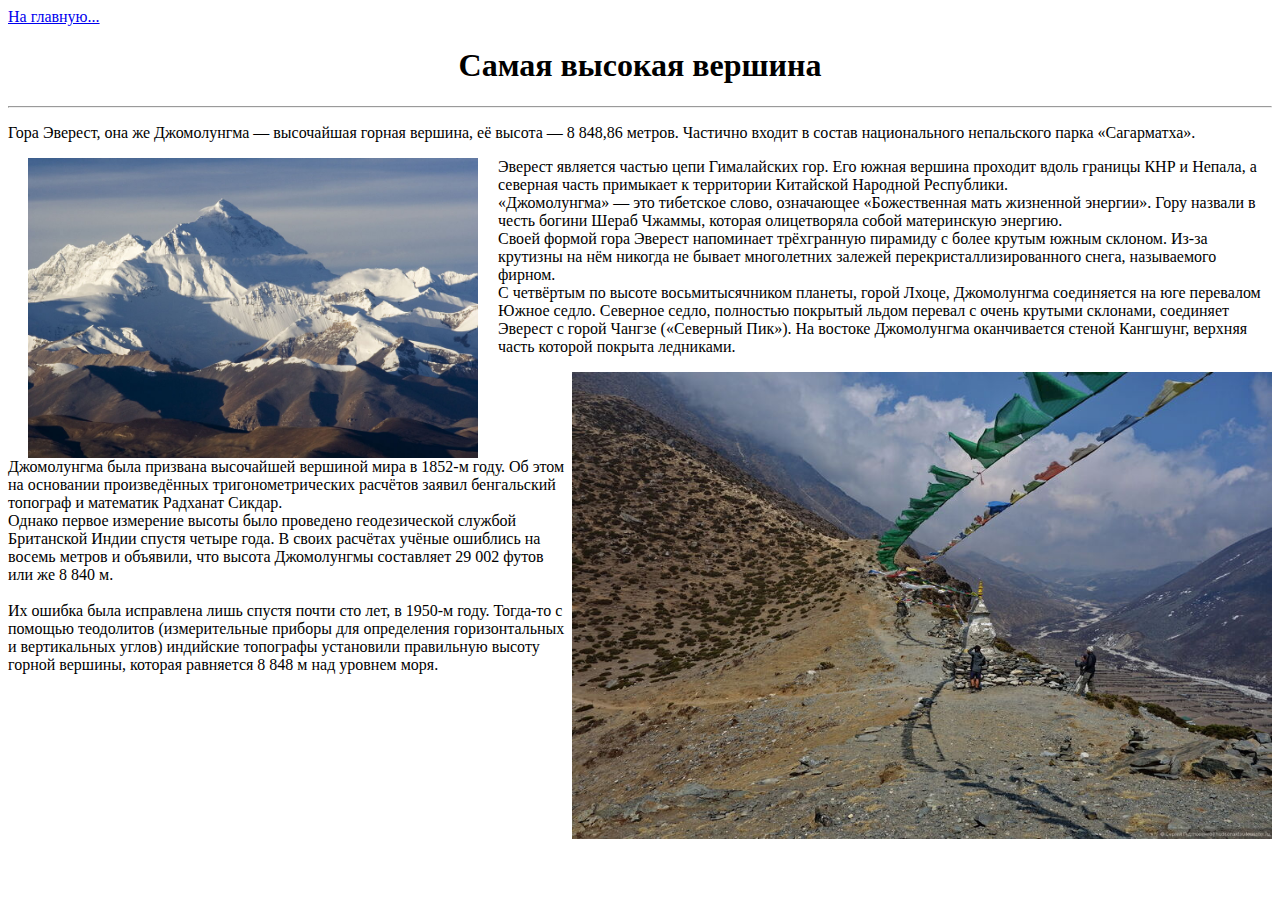
==== html/Everest.html @ 07df2191 "first" ====
<!DOCTYPE html>
<html lang="en">
<head>
    <meta charset="UTF-8">
    <meta name="viewport" content="width=device-width, initial-scale=1.0">
    <title>Everest</title>
</head>
<body>
    <a href="../index.html">На главную...</a>
    <h1 align="center">Самая высокая вершина</h1>
    <hr>
    <p>
        Гора Эверест, она же Джомолунгма — высочайшая горная вершина, её высота — 8 848,86 метров. Частично входит в состав национального непальского парка «Сагарматха».
    </p>
    <img src="../img/everest.jpg" alt=""width="450" align="left" hspace="20">
    Эверест является частью цепи Гималайских гор. Его южная вершина проходит вдоль границы КНР и Непала, а северная часть примыкает к территории Китайской Народной Республики.<br>
    «Джомолунгма» — это тибетское слово, означающее «Божественная мать жизненной энергии». Гору назвали в честь богини Шераб Чжаммы, которая олицетворяла собой материнскую энергию.<br>
    Своей формой гора Эверест напоминает трёхгранную пирамиду с более крутым южным склоном. Из-за крутизны на нём никогда не бывает многолетних залежей перекристаллизированного снега, называемого фирном.<br>
    С четвёртым по высоте восьмитысячником планеты, горой Лхоце, Джомолунгма соединяется на юге перевалом Южное седло. Северное седло, полностью покрытый льдом перевал с очень крутыми склонами, соединяет Эверест с горой Чангзе («Северный Пик»). На востоке Джомолунгма оканчивается стеной Кангшунг, верхняя часть которой покрыта ледниками.
    
    <p>
    <img src="../img/e2.jpg" alt="" width="700" align="right" >
    Джомолунгма была призвана высочайшей вершиной мира в 1852-м году. Об этом на основании произведённых тригонометрических расчётов заявил бенгальский топограф и математик Радханат Сикдар.<br>
    Однако первое измерение высоты было проведено геодезической службой Британской Индии спустя четыре года. В своих расчётах учёные ошиблись на восемь метров и объявили, что высота Джомолунгмы составляет 29 002 футов или же 8 840 м.
<br><br>
Их ошибка была исправлена лишь спустя почти сто лет, в 1950-м году. Тогда-то с помощью теодолитов (измерительные приборы для определения горизонтальных и вертикальных углов) индийские топографы установили правильную высоту горной вершины, которая равняется 8 848 м над уровнем моря.
    </p>
</body>
</html>
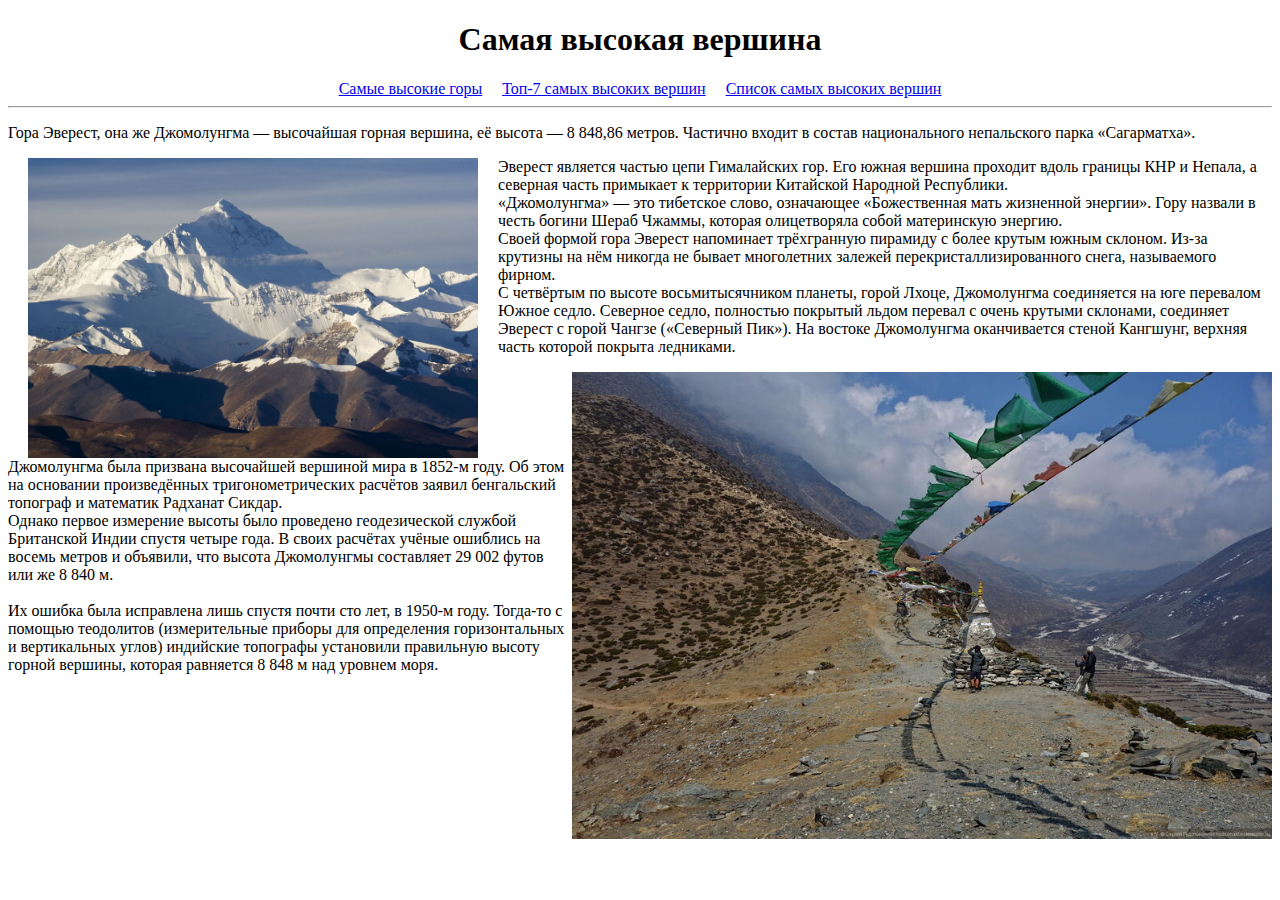
==== commit fab8432f: "itogMain" ====
--- a/html/Everest.html
+++ b/html/Everest.html
@@ -1,25 +1,34 @@
 <!DOCTYPE html>
-<html lang="en">
+<html lang="ru">
 <head>
     <meta charset="UTF-8">
     <meta name="viewport" content="width=device-width, initial-scale=1.0">
     <title>Everest</title>
 </head>
 <body>
-    <a href="../index.html">На главную...</a>
-    <h1 align="center">Самая высокая вершина</h1>
+    <div>
+        <h1 align="center">Самая высокая вершина</h1>
+        <div align="center">
+            <a href="../index.html">Самые высокие горы</a>
+            &nbsp;&nbsp;&nbsp;
+            <a href="list.html">Топ-7 самых высоких вершин</a>
+            &nbsp;&nbsp;&nbsp;
+            <a href="table.html">Список самых высоких вершин</a>
+            
+        </div>
+    
     <hr>
     <p>
         Гора Эверест, она же Джомолунгма — высочайшая горная вершина, её высота — 8 848,86 метров. Частично входит в состав национального непальского парка «Сагарматха».
     </p>
-    <img src="../img/everest.jpg" alt=""width="450" align="left" hspace="20">
+    <img src="../img/everest.jpg" alt="#" width="450" align="left" hspace="20">
     Эверест является частью цепи Гималайских гор. Его южная вершина проходит вдоль границы КНР и Непала, а северная часть примыкает к территории Китайской Народной Республики.<br>
     «Джомолунгма» — это тибетское слово, означающее «Божественная мать жизненной энергии». Гору назвали в честь богини Шераб Чжаммы, которая олицетворяла собой материнскую энергию.<br>
     Своей формой гора Эверест напоминает трёхгранную пирамиду с более крутым южным склоном. Из-за крутизны на нём никогда не бывает многолетних залежей перекристаллизированного снега, называемого фирном.<br>
     С четвёртым по высоте восьмитысячником планеты, горой Лхоце, Джомолунгма соединяется на юге перевалом Южное седло. Северное седло, полностью покрытый льдом перевал с очень крутыми склонами, соединяет Эверест с горой Чангзе («Северный Пик»). На востоке Джомолунгма оканчивается стеной Кангшунг, верхняя часть которой покрыта ледниками.
     
     <p>
-    <img src="../img/e2.jpg" alt="" width="700" align="right" >
+    <img src="../img/e2.jpg" alt="#" width="700" align="right" >
     Джомолунгма была призвана высочайшей вершиной мира в 1852-м году. Об этом на основании произведённых тригонометрических расчётов заявил бенгальский топограф и математик Радханат Сикдар.<br>
     Однако первое измерение высоты было проведено геодезической службой Британской Индии спустя четыре года. В своих расчётах учёные ошиблись на восемь метров и объявили, что высота Джомолунгмы составляет 29 002 футов или же 8 840 м.
 <br><br>
